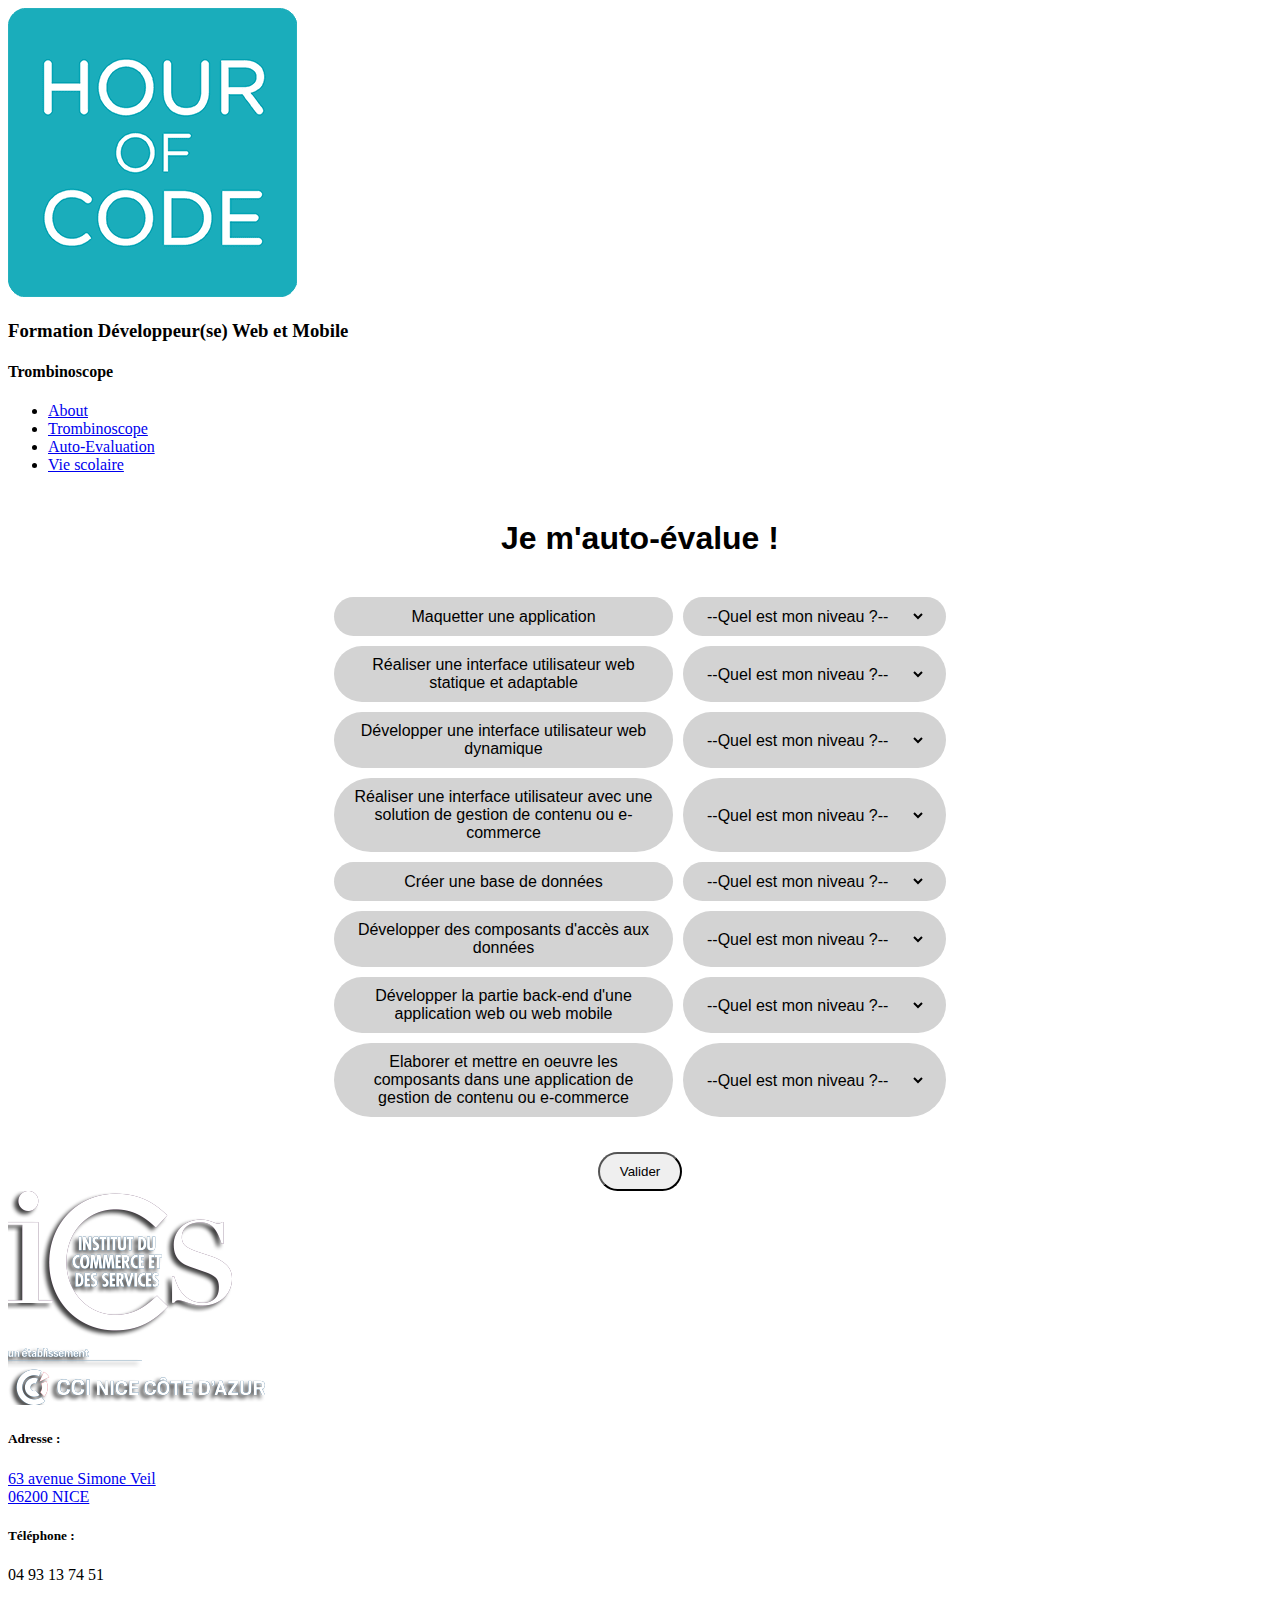
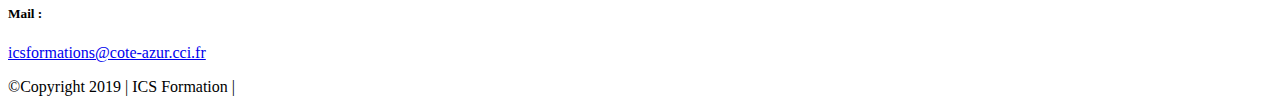
==== trombinoscope_autoeval.html @ dd9acbab "Added new Footer" ====
<!doctype html>
<html>
<head>
	<meta charset="utf-8">
	<meta name="description" content="">
	<meta name="viewport" content="width=device-width, initial-scale=1">
	<title>Trombinoscope</title>
	<link rel="stylesheet" href="Resources/styles/styleFonts.css">
	<link rel="stylesheet" href="Resources/styles/styleMain.css">
	<link rel="stylesheet" href="Resources/styles/styleAutoEval.css">
	<link rel="author" href="humans.txt">
</head>
<body>
	<!-- #region Header-->
	<section>
		<header>
			<article class="banner">
				<img src="Resources/pic/logo/hour-of-code-logo.png" alt="logo en attendant un True logo" class="logo">
				<div id="titre">
					<h3 id="titreHeader">Formation Développeur(se) Web et Mobile</h3>
					<h4 id="titreOnglet">Trombinoscope</h4>
				</div>
			</article>
			<nav class=navbar>
				<ul>
					<li><a class="about" href="#">About</a></li>
					<li><a href="body.html">Trombinoscope</a></li>
					<li><a class="active" href="trombinoscope_autoeval.html">Auto-Evaluation</a></li>
					<li><a href="#">Vie scolaire</a></li>
				</ul>
			</nav>
		</header>
	</section>
	<!-- #endregion Header-->

	<!-- #region Tableau-->

	<div id="tableau-entier">
		<table cellspacing="10">
			<caption id="je-mauto-evalue">Je m'auto-évalue !</caption>
			<tbody>
				<tr>
					<td class="int-tableau-auto-eval">Maquetter une application</td>
					<td class="int-tableau-auto-eval">
						<select class="options-niveau">
							<option>--Quel est mon niveau ?--</option>
							<option>Je suis né(e) pour ça !</option>
							<option>Je comprends presque tout !</option>
							<option>C'est pas évident...</option>
							<option>Complètement sous l'eau !</option>
						</select>
					</td>
				</tr>
				<tr>
					<td class="int-tableau-auto-eval">Réaliser une interface utilisateur web statique et adaptable</td>
					<td class="int-tableau-auto-eval">
						<select class="options-niveau">
							<option>--Quel est mon niveau ?--</option>
							<option>Je suis né(e) pour ça !</option>
							<option>Je comprends presque tout !</option>
							<option>C'est pas évident...</option>
							<option>Complètement sous l'eau !</option>
						</select>
					</td>
				</tr>
				<tr>
					<td class="int-tableau-auto-eval">Développer une interface utilisateur web dynamique</td>
					<td class="int-tableau-auto-eval">
						<select class="options-niveau">
							<option>--Quel est mon niveau ?--</option>
							<option>Je suis né(e) pour ça !</option>
							<option>Je comprends presque tout !</option>
							<option>C'est pas évident...</option>
							<option>Complètement sous l'eau !</option>
						</select>
					</td>
				</tr>
				<tr>
					<td class="int-tableau-auto-eval">Réaliser une interface utilisateur avec une solution de gestion de
						contenu ou e-commerce</td>
					<td class="int-tableau-auto-eval">
						<select class="options-niveau">
							<option>--Quel est mon niveau ?--</option>
							<option>Je suis né(e) pour ça !</option>
							<option>Je comprends presque tout !</option>
							<option>C'est pas évident...</option>
							<option>Complètement sous l'eau !</option>
						</select>
					</td>
				</tr>
				<tr>
					<td class="int-tableau-auto-eval">Créer une base de données</td>
					<td class="int-tableau-auto-eval">
						<select class="options-niveau">
							<option>--Quel est mon niveau ?--</option>
							<option>Je suis né(e) pour ça !</option>
							<option>Je comprends presque tout !</option>
							<option>C'est pas évident...</option>
							<option>Complètement sous l'eau !</option>
						</select>
					</td>
				</tr>
				<tr>
					<td class="int-tableau-auto-eval">Développer des composants d'accès aux données</td>
					<td class="int-tableau-auto-eval">
						<select class="options-niveau">
							<option>--Quel est mon niveau ?--</option>
							<option>Je suis né(e) pour ça !</option>
							<option>Je comprends presque tout !</option>
							<option>C'est pas évident...</option>
							<option>Complètement sous l'eau !</option>
						</select>
					</td>
				</tr>
				<tr>
					<td class="int-tableau-auto-eval">Développer la partie back-end d'une application web ou web mobile
					</td>
					<td class="int-tableau-auto-eval">
						<select class="options-niveau">
							<option>--Quel est mon niveau ?--</option>
							<option>Je suis né(e) pour ça !</option>
							<option>Je comprends presque tout !</option>
							<option>C'est pas évident...</option>
							<option>Complètement sous l'eau !</option>
						</select>
					</td>
				</tr>
				<tr>
					<td class="int-tableau-auto-eval">Elaborer et mettre en oeuvre les composants dans une application
						de gestion de contenu ou e-commerce</td>
					<td class="int-tableau-auto-eval">
						<select class="options-niveau">
							<option>--Quel est mon niveau ?--</option>
							<option>Je suis né(e) pour ça !</option>
							<option>Je comprends presque tout !</option>
							<option>C'est pas évident...</option>
							<option>Complètement sous l'eau !</option>
						</select>
					</td>
				</tr>
			</tbody>
		</table>
	</div>
	<div class="btnValid">
		<input id="valider" type="button" value="Valider">
	</div>
	<!-- #endregion Tableau-->

	<!-- #region footer -->

	<footer class="container-footer">
		<a target="_blank" href="https://www.ics-formation.fr/">
			<img src="Resources/pic/logo/logo-ics.png" alt="logo">
		</a>

		<div class="address">
			<h5>Adresse :</h5>
			<a target="_blank"
				href="https://www.google.com/maps/place/63+Avenue+Simone+Veil,+06200+Nice/@43.6833959,7.2003309,17z/data=!3m1!4b1!4m5!3m4!1s0x12cdd1a187edb0a9:0x8f50f4c68a7cbe25!8m2!3d43.6833959!4d7.2025196">
				<p>63 avenue Simone Veil <br>
					06200 NICE</p>
			</a>
		</div>

		<div class="vertical-line"></div>

		<div class="phone">
			<h5>Téléphone :</h5>
			<p>04 93 13 74 51</p>
		</div>

		<div class="vertical-line"></div>

		<div class="mail">
			<h5>Mail :</h5>
			<a target="_blank" href="https://www.ics-formation.fr/contact/">
				<p>icsformations@cote-azur.cci.fr</p>
			</a>
		</div>
	</footer>
	<div class="copyright">
		<span>&copy;Copyright 2019 | ICS Formation |</span>
	</div>
	<!-- #endregion footer -->
</body>
</html>
---- Resources/styles/styleFonts.css ----
@import "../fonts/Quicksand/stylesheet.css";
@import "../fonts/great_vibes/stylesheet.css";
@import "../fonts/Roboto/stylesheet.css";
---- Resources/styles/styleAutoEval.css ----
#je-mauto-evalue{
	font-family: Arial, sans-serif;
	font-size: 2em;
	font-weight: bold;
	margin: 30px;
}

#tableau-entier {
	margin: 0 auto;
	width:50%;
}

.int-tableau-auto-eval {
	background-color: #D3D3D3;
	border-radius: 50px;
	padding: 10px 20px;
	border-spacing: 30px 10px;
	margin: 10px;
	font-family: Arial, sans-serif;
	text-align: center;
}

.options-niveau {
	background: none;
	border: none;
	font-family: Arial, sans-serif;
	font-size: 1em;
}

.options-niveau:hover {
	color: #696969;
}

.btnValid{
	margin-top: 25px ;
	text-align: center;
}

#valider {
	border-radius: 50px;
	padding: 10px 20px;
	font-family: Arial, sans-serif;
}

#valider:hover {
	background-color: #696969;
	color:white;
}
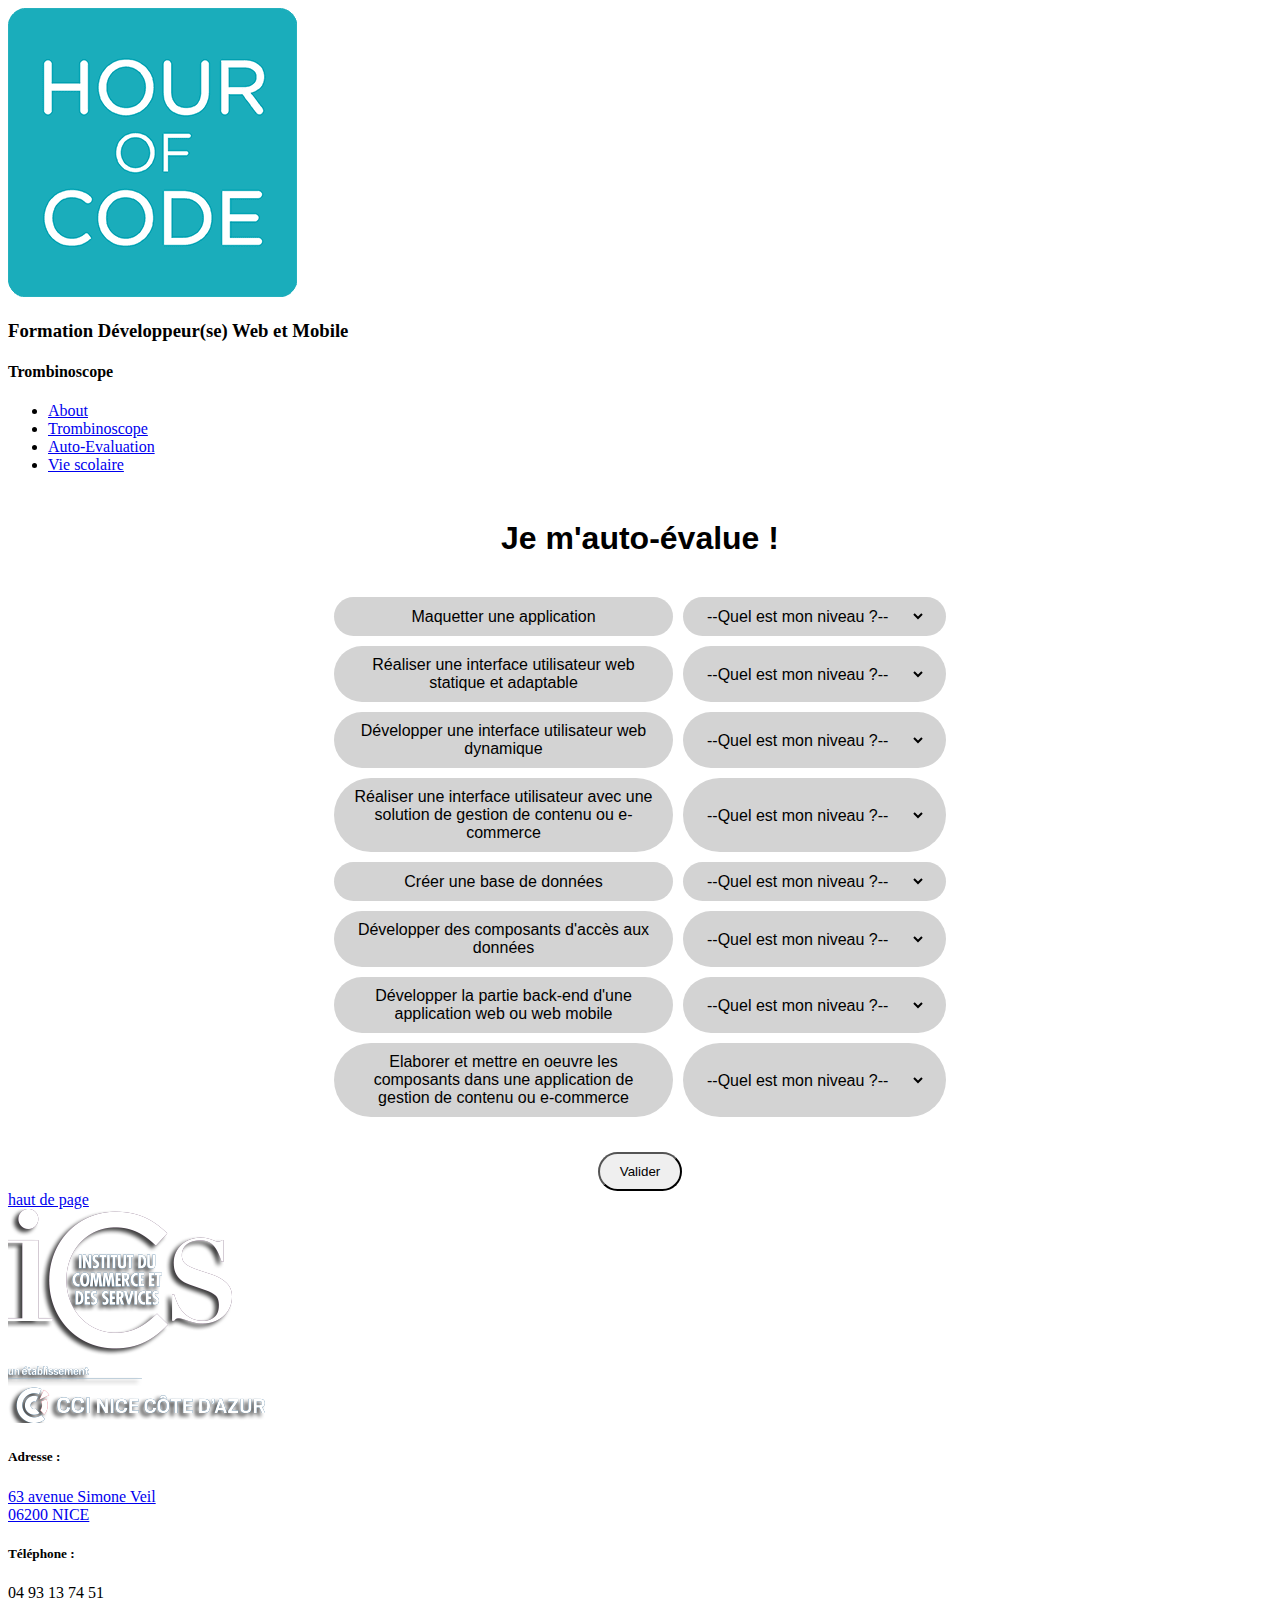
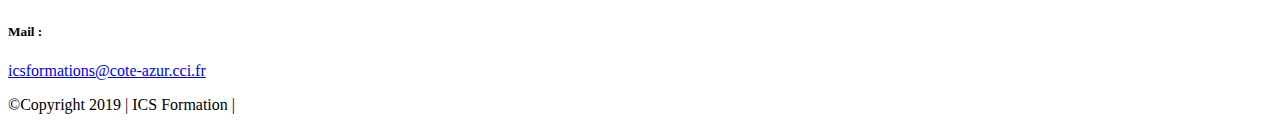
==== commit 0bbb5702: "Added Header" ====
--- a/trombinoscope_autoeval.html
+++ b/trombinoscope_autoeval.html
@@ -12,7 +12,7 @@
 </head>
 <body>
 	<!-- #region Header-->
-	<section>
+	<section id="header">
 		<header>
 			<article class="banner">
 				<img src="Resources/pic/logo/hour-of-code-logo.png" alt="logo en attendant un True logo" class="logo">
@@ -148,6 +148,7 @@
 
 	<!-- #region footer -->
 
+    <a href="#header" class="topPage">haut de page</a>
 	<footer class="container-footer">
 		<a target="_blank" href="https://www.ics-formation.fr/">
 			<img src="Resources/pic/logo/logo-ics.png" alt="logo">
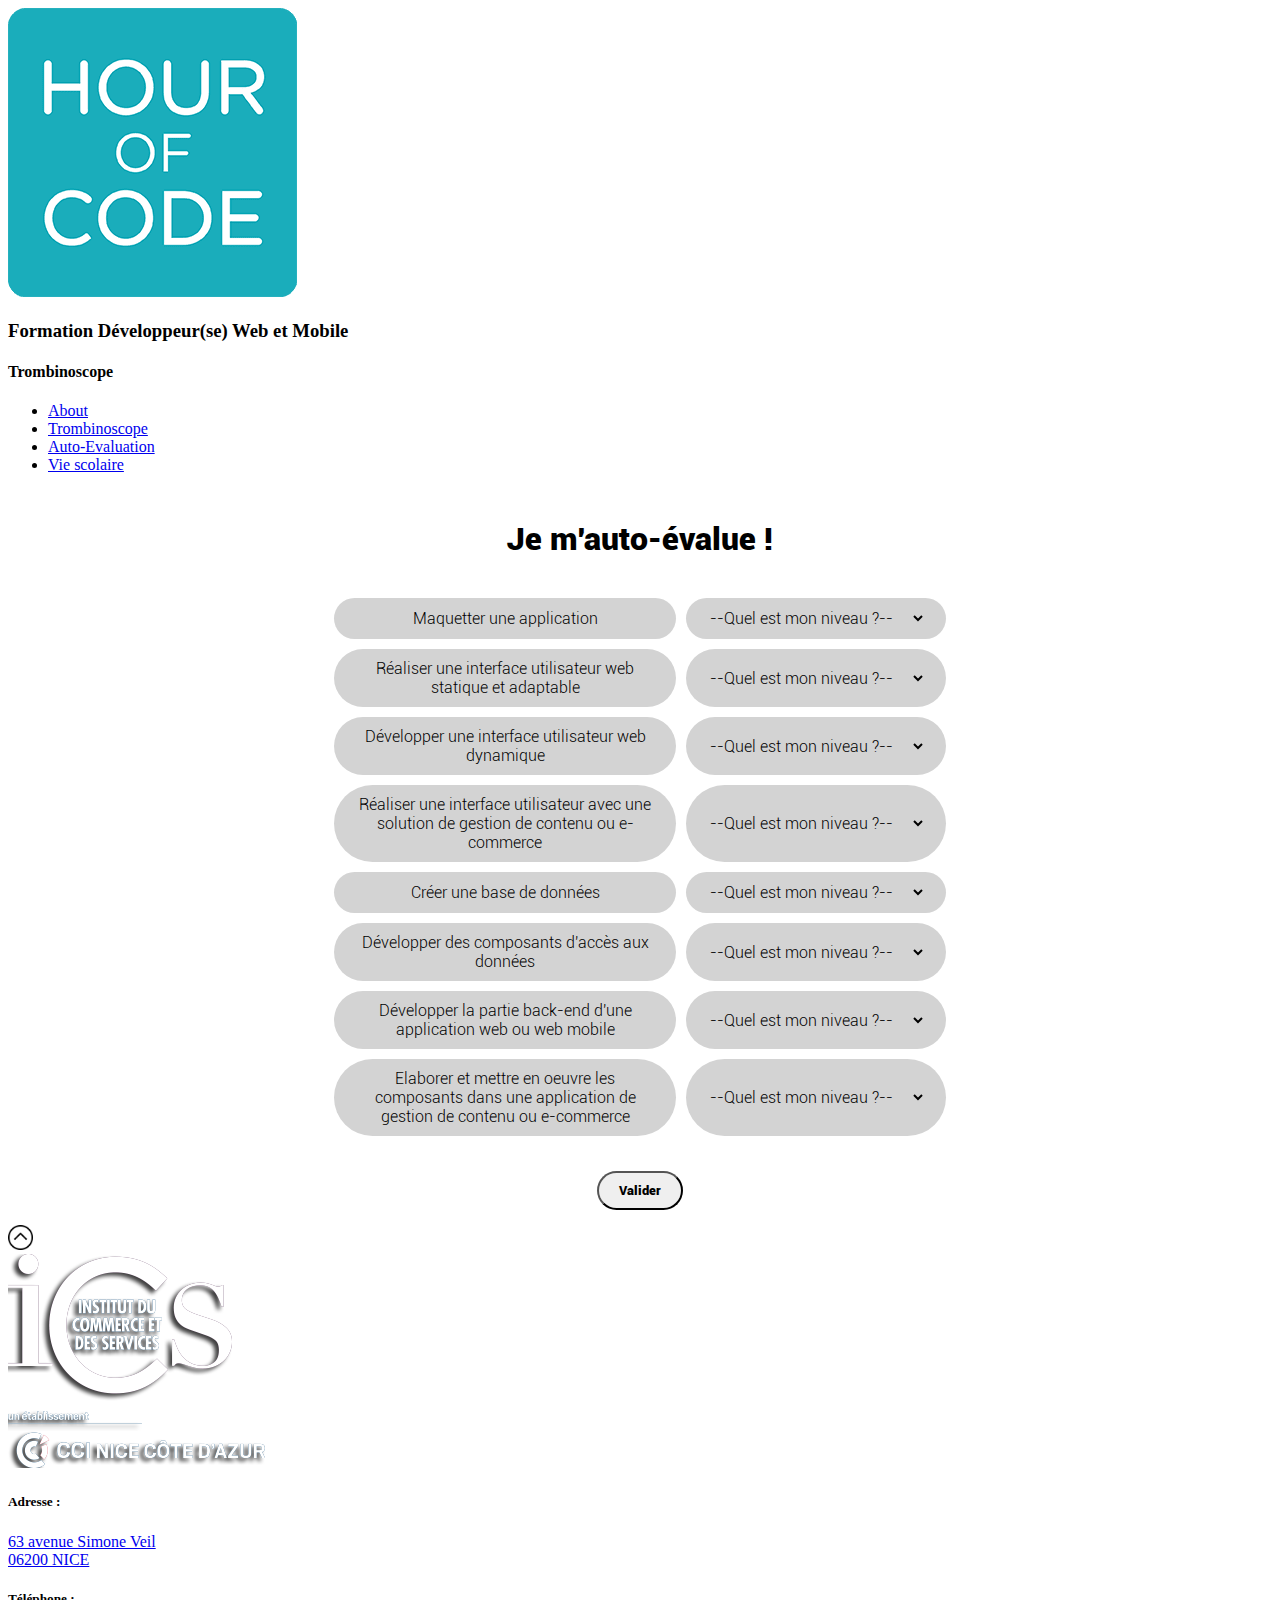
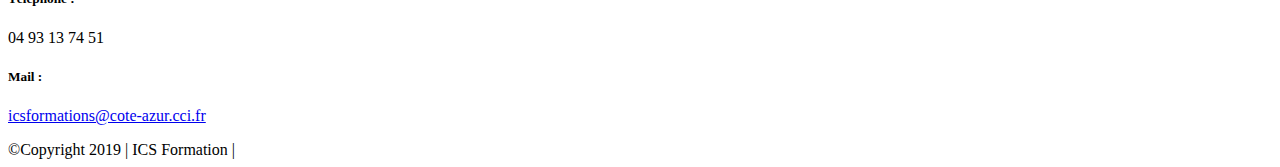
==== commit efab867c: "Added "alt" + auto eval image" ====
--- a/trombinoscope_autoeval.html
+++ b/trombinoscope_autoeval.html
@@ -8,7 +8,6 @@
 	<link rel="stylesheet" href="Resources/styles/styleFonts.css">
 	<link rel="stylesheet" href="Resources/styles/styleMain.css">
 	<link rel="stylesheet" href="Resources/styles/styleAutoEval.css">
-	<link rel="author" href="humans.txt">
 </head>
 <body>
 	<!-- #region Header-->
@@ -43,11 +42,11 @@
 					<td class="int-tableau-auto-eval">Maquetter une application</td>
 					<td class="int-tableau-auto-eval">
 						<select class="options-niveau">
-							<option>--Quel est mon niveau ?--</option>
-							<option>Je suis né(e) pour ça !</option>
-							<option>Je comprends presque tout !</option>
-							<option>C'est pas évident...</option>
-							<option>Complètement sous l'eau !</option>
+							<option value="0">--Quel est mon niveau ?--</option>
+							<option value="100">Je suis né(e) pour ça !</option>
+							<option value="75">Je comprends presque tout !</option>
+							<option value="50">C'est pas évident...</option>
+							<option value="25">Complètement sous l'eau !</option>
 						</select>
 					</td>
 				</tr>
@@ -55,11 +54,11 @@
 					<td class="int-tableau-auto-eval">Réaliser une interface utilisateur web statique et adaptable</td>
 					<td class="int-tableau-auto-eval">
 						<select class="options-niveau">
-							<option>--Quel est mon niveau ?--</option>
-							<option>Je suis né(e) pour ça !</option>
-							<option>Je comprends presque tout !</option>
-							<option>C'est pas évident...</option>
-							<option>Complètement sous l'eau !</option>
+							<option value="0">--Quel est mon niveau ?--</option>
+							<option value="100">Je suis né(e) pour ça !</option>
+							<option value="75">Je comprends presque tout !</option>
+							<option value="50">C'est pas évident...</option>
+							<option value="25">Complètement sous l'eau !</option>
 						</select>
 					</td>
 				</tr>
@@ -67,11 +66,11 @@
 					<td class="int-tableau-auto-eval">Développer une interface utilisateur web dynamique</td>
 					<td class="int-tableau-auto-eval">
 						<select class="options-niveau">
-							<option>--Quel est mon niveau ?--</option>
-							<option>Je suis né(e) pour ça !</option>
-							<option>Je comprends presque tout !</option>
-							<option>C'est pas évident...</option>
-							<option>Complètement sous l'eau !</option>
+							<option value="0">--Quel est mon niveau ?--</option>
+							<option value="100">Je suis né(e) pour ça !</option>
+							<option value="75">Je comprends presque tout !</option>
+							<option value="50">C'est pas évident...</option>
+							<option value="25">Complètement sous l'eau !</option>
 						</select>
 					</td>
 				</tr>
@@ -80,11 +79,11 @@
 						contenu ou e-commerce</td>
 					<td class="int-tableau-auto-eval">
 						<select class="options-niveau">
-							<option>--Quel est mon niveau ?--</option>
-							<option>Je suis né(e) pour ça !</option>
-							<option>Je comprends presque tout !</option>
-							<option>C'est pas évident...</option>
-							<option>Complètement sous l'eau !</option>
+							<option value="0">--Quel est mon niveau ?--</option>
+							<option value="100">Je suis né(e) pour ça !</option>
+							<option value="75">Je comprends presque tout !</option>
+							<option value="50">C'est pas évident...</option>
+							<option value="25">Complètement sous l'eau !</option>
 						</select>
 					</td>
 				</tr>
@@ -92,11 +91,11 @@
 					<td class="int-tableau-auto-eval">Créer une base de données</td>
 					<td class="int-tableau-auto-eval">
 						<select class="options-niveau">
-							<option>--Quel est mon niveau ?--</option>
-							<option>Je suis né(e) pour ça !</option>
-							<option>Je comprends presque tout !</option>
-							<option>C'est pas évident...</option>
-							<option>Complètement sous l'eau !</option>
+							<option value="0">--Quel est mon niveau ?--</option>
+							<option value="100">Je suis né(e) pour ça !</option>
+							<option value="75">Je comprends presque tout !</option>
+							<option value="50">C'est pas évident...</option>
+							<option value="25">Complètement sous l'eau !</option>
 						</select>
 					</td>
 				</tr>
@@ -104,11 +103,11 @@
 					<td class="int-tableau-auto-eval">Développer des composants d'accès aux données</td>
 					<td class="int-tableau-auto-eval">
 						<select class="options-niveau">
-							<option>--Quel est mon niveau ?--</option>
-							<option>Je suis né(e) pour ça !</option>
-							<option>Je comprends presque tout !</option>
-							<option>C'est pas évident...</option>
-							<option>Complètement sous l'eau !</option>
+							<option value="0">--Quel est mon niveau ?--</option>
+							<option value="100">Je suis né(e) pour ça !</option>
+							<option value="75">Je comprends presque tout !</option>
+							<option value="50">C'est pas évident...</option>
+							<option value="25">Complètement sous l'eau !</option>
 						</select>
 					</td>
 				</tr>
@@ -117,11 +116,11 @@
 					</td>
 					<td class="int-tableau-auto-eval">
 						<select class="options-niveau">
-							<option>--Quel est mon niveau ?--</option>
-							<option>Je suis né(e) pour ça !</option>
-							<option>Je comprends presque tout !</option>
-							<option>C'est pas évident...</option>
-							<option>Complètement sous l'eau !</option>
+							<option value="0">--Quel est mon niveau ?--</option>
+							<option value="100">Je suis né(e) pour ça !</option>
+							<option value="75">Je comprends presque tout !</option>
+							<option value="50">C'est pas évident...</option>
+							<option value="25">Complètement sous l'eau !</option>
 						</select>
 					</td>
 				</tr>
@@ -130,11 +129,11 @@
 						de gestion de contenu ou e-commerce</td>
 					<td class="int-tableau-auto-eval">
 						<select class="options-niveau">
-							<option>--Quel est mon niveau ?--</option>
-							<option>Je suis né(e) pour ça !</option>
-							<option>Je comprends presque tout !</option>
-							<option>C'est pas évident...</option>
-							<option>Complètement sous l'eau !</option>
+							<option value="0">--Quel est mon niveau ?--</option>
+							<option value="100">Je suis né(e) pour ça !</option>
+							<option value="75">Je comprends presque tout !</option>
+							<option value="50">C'est pas évident...</option>
+							<option value="25">Complètement sous l'eau !</option>
 						</select>
 					</td>
 				</tr>
@@ -142,13 +141,44 @@
 		</table>
 	</div>
 	<div class="btnValid">
-		<input id="valider" type="button" value="Valider">
+		<input id="valider" type="button" value="Valider" onclick="result();">
+	</div>
+
+	<div id="resultImage">
+		<div id="score1" class="score hidden">
+			<img src="Resources/pic/imgAutoEval/step1.jpg" alt="Score entre 0 et 37,5">
+			<div class="scoreText">
+				<p>"Beaucoup encore il te reste à apprendre, que la force soit avec toi"</p>
+			</div>
+		</div>
+		<div id="score2" class="score hidden">
+			<img src="Resources/pic/imgAutoEval/step2.jpg" alt="Score entre 37,5 et 62,5">
+			<div class="scoreText">
+				<p>"Libérer ton  esprit tu dois, Toujours par 2 ils vont, ni plus ni moins le maître et son apprenti"</p>
+			</div>
+		</div>
+		<div id="score3" class="score hidden">
+			<img src="Resources/pic/imgAutoEval/step3.jpg" alt="Score entre 62,5 et 87,5">
+			<div class="scoreText">
+				<p>"Bonne relation avec le code, tu entretiens. Un jour Jedi tu deviendras"</p>
+			</div>
+		</div>
+		<div id="score4" class="score hidden">
+			<img src="Resources/pic/imgAutoEval/step4.jpg" alt="Score entre 87,5 et 100">
+			<div class="scoreText">
+				<p>"Padawan tu étais, maître Jedi maintenant tu es"</p>
+			</div>
+		</div>
 	</div>
 	<!-- #endregion Tableau-->
 
 	<!-- #region footer -->
 
-    <a href="#header" class="topPage">haut de page</a>
+    <div class="topPage">
+		<a href="#header">
+			<img src="Resources/pic/logo/arrow.png" alt="arrow" height="25px" class="topPageImg">
+		</a>
+	</div>
 	<footer class="container-footer">
 		<a target="_blank" href="https://www.ics-formation.fr/">
 			<img src="Resources/pic/logo/logo-ics.png" alt="logo">
@@ -183,5 +213,55 @@
 		<span>&copy;Copyright 2019 | ICS Formation |</span>
 	</div>
 	<!-- #endregion footer -->
+
+	<script>
+		function resetImage(){
+			document.getElementById("score1").className = "score hidden";
+			document.getElementById("score2").className = "score hidden";
+			document.getElementById("score3").className = "score hidden";
+			document.getElementById("score4").className = "score hidden";
+		}
+
+		function result(){
+			var isCorrect = true;
+			var resultat = 0;
+			var selects = document.querySelectorAll("select.options-niveau");
+			resetImage();
+
+			for(i=0, l=selects.length; i<l; i++){
+				if(selects[i].value === "25"){
+					resultat += 25;
+				}
+				if(selects[i].value === "50"){
+					resultat += 50;
+				}
+				if(selects[i].value === "75"){
+					resultat += 75;
+				}
+				if(selects[i].value === "100"){
+					resultat += 100;
+				}
+				if(selects[i].value === "0"){
+					isCorrect = false;
+					document.getElementById("resultImage").innerText = "";
+				}
+			}
+			if(isCorrect){
+				var average = resultat / 8;
+				if(average <= 37.5){
+					document.getElementById("score1").classList.toggle("hidden");
+				}
+				else if (average > 37.5 && average <= 62.5){					
+					document.getElementById("score2").classList.toggle("hidden");
+				}
+				else if (average > 62.5 && average <= 87.5){
+					document.getElementById("score3").classList.toggle("hidden");
+				}
+				else if (average > 87.5){
+					document.getElementById("score4").classList.toggle("hidden");
+				}
+			}
+		};
+	</script>
 </body>
 </html>--- a/Resources/styles/styleAutoEval.css
+++ b/Resources/styles/styleAutoEval.css
@@ -1,5 +1,5 @@
 #je-mauto-evalue{
-	font-family: Arial, sans-serif;
+	font-family: 'Roboto Bk', sans-serif;
 	font-size: 2em;
 	font-weight: bold;
 	margin: 30px;
@@ -16,14 +16,14 @@
 	padding: 10px 20px;
 	border-spacing: 30px 10px;
 	margin: 10px;
-	font-family: Arial, sans-serif;
+	font-family: 'Roboto Lt', sans-serif;
 	text-align: center;
 }
 
 .options-niveau {
 	background: none;
 	border: none;
-	font-family: Arial, sans-serif;
+	font-family: 'Roboto Lt', sans-serif;
 	font-size: 1em;
 }
 
@@ -39,10 +39,21 @@
 #valider {
 	border-radius: 50px;
 	padding: 10px 20px;
-	font-family: Arial, sans-serif;
+	font-family: 'Roboto Bk', sans-serif;
 }
 
 #valider:hover {
 	background-color: #696969;
 	color:white;
+}
+
+#resultImage{
+	text-align: center;
+	margin: 15px 0;
+}
+.score{
+	margin: auto;
+}
+.hidden{
+	display: none;
 }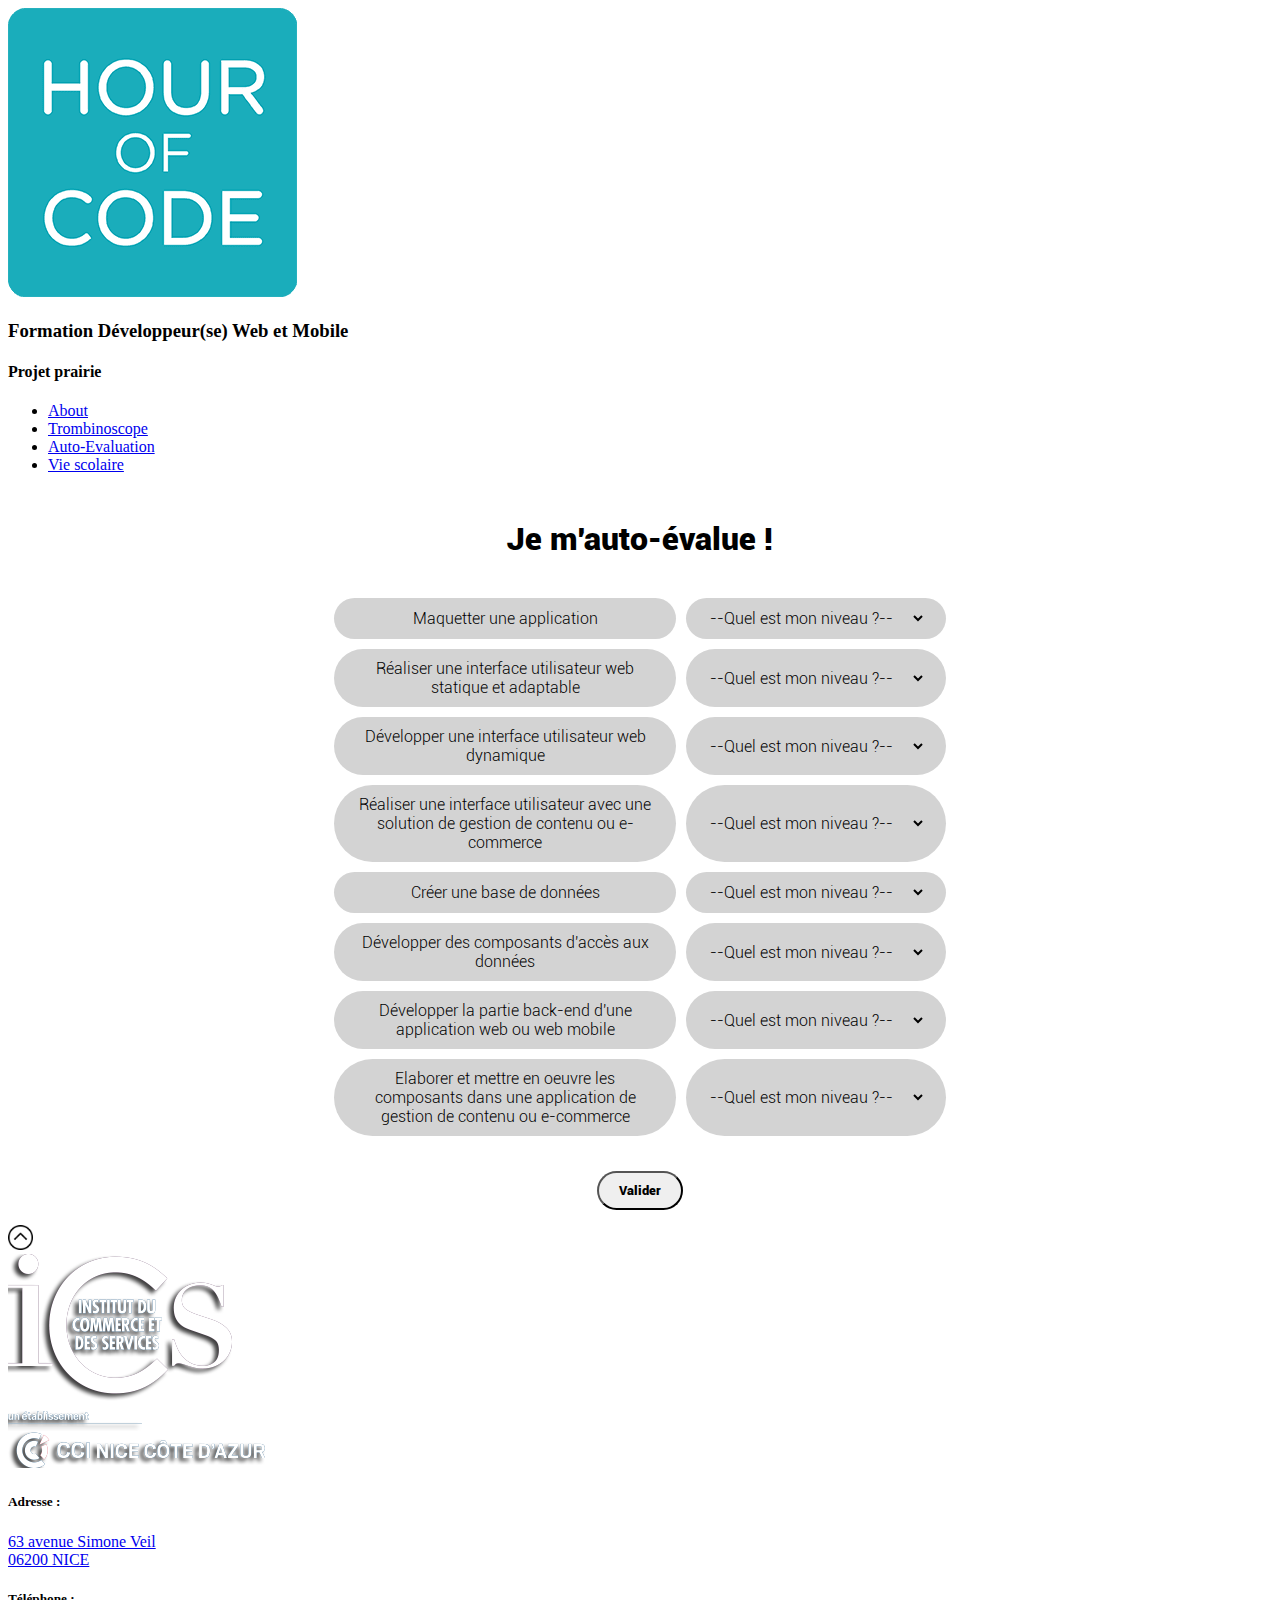
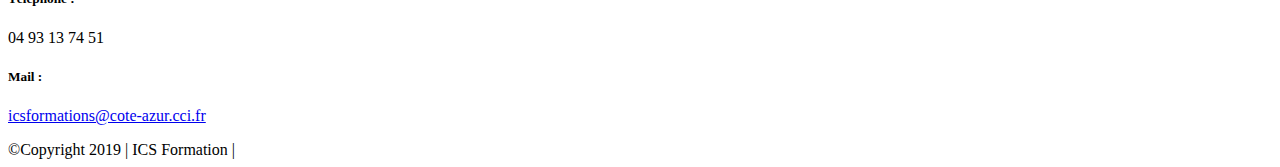
==== commit eb47d0b6: "Auto eval title" ====
--- a/trombinoscope_autoeval.html
+++ b/trombinoscope_autoeval.html
@@ -17,7 +17,7 @@
 				<img src="Resources/pic/logo/hour-of-code-logo.png" alt="logo en attendant un True logo" class="logo">
 				<div id="titre">
 					<h3 id="titreHeader">Formation Développeur(se) Web et Mobile</h3>
-					<h4 id="titreOnglet">Trombinoscope</h4>
+					<h4 id="titreOnglet">Projet prairie</h4>
 				</div>
 			</article>
 			<nav class=navbar>
